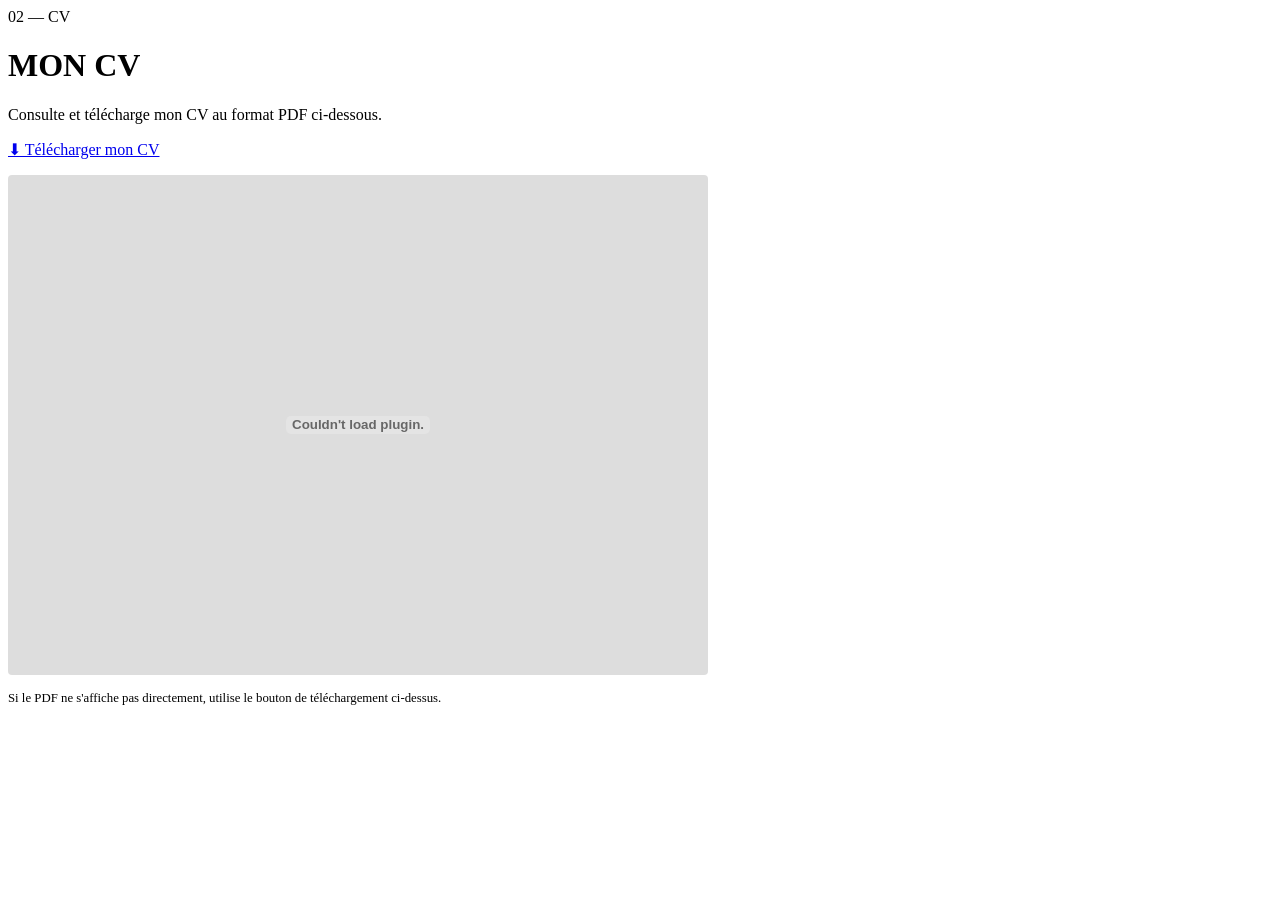
==== cv.html @ 014bd811 "Create cv.html" ====
<!DOCTYPE html>
<html lang="fr">
<head>
  <meta charset="UTF-8">
  <title>CV</title>
  <link rel="stylesheet" href="style.css">
  <style>
    .pdf-wrapper {
      width: 100%;
      max-width: 700px;
      height: 500px;
      border: 2px solid var(--noir);
      border-radius: 4px;
      overflow: hidden;
      margin-top: 16px;
      background: #ddd;
      display: flex;
      align-items: center;
      justify-content: center;
    }
    .pdf-wrapper embed {
      width: 100%;
      height: 100%;
    }
    .pdf-placeholder {
      text-align: center;
      color: var(--texte-light);
    }
    .pdf-placeholder .icon {
      font-size: 3rem;
      margin-bottom: 12px;
    }
    .pdf-placeholder p {
      font-size: 0.8rem;
      letter-spacing: 2px;
      text-transform: uppercase;
    }
  </style>
</head>
<body>

  <div class="page-tag">02 — CV</div>
  <h1>MON <span>CV</span></h1>
  <div class="divider"></div>

  <p>Consulte et télécharge mon CV au format PDF ci-dessous.</p>

  <a class="btn accent" href="cv.pdf" download>⬇ Télécharger mon CV</a>

  <div class="pdf-wrapper">
    <!-- Remplace "cv.pdf" par le nom exact de ton fichier PDF -->
    <embed src="cv.pdf" type="application/pdf" />
    <!-- Si le PDF ne s'affiche pas, ce message apparaîtra -->
  </div>

  <p style="margin-top: 16px; font-size: 0.8rem; color: var(--texte-light);">
    Si le PDF ne s'affiche pas directement, utilise le bouton de téléchargement ci-dessus.
  </p>

</body>
</html>
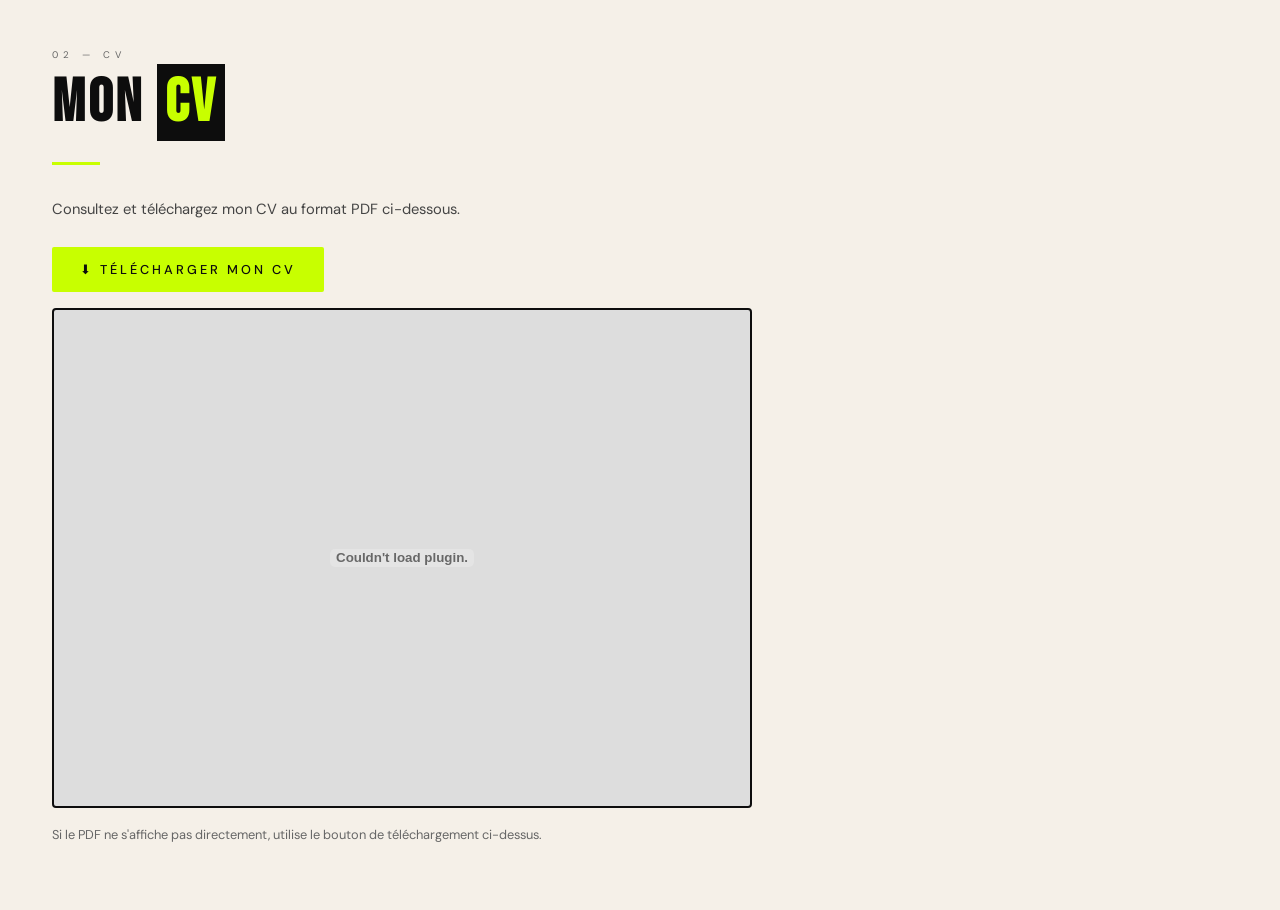
==== commit 5e3a05d0: "Update cv.html" ====
--- a/cv.html
+++ b/cv.html
@@ -43,7 +43,7 @@
   <h1>MON <span>CV</span></h1>
   <div class="divider"></div>
 
-  <p>Consulte et télécharge mon CV au format PDF ci-dessous.</p>
+  <p>Consultez et téléchargez mon CV au format PDF ci-dessous.</p>
 
   <a class="btn accent" href="cv.pdf" download>⬇ Télécharger mon CV</a>
 
--- a/style.css
+++ b/style.css
@@ -0,0 +1,149 @@
+@import url('https://fonts.googleapis.com/css2?family=Bebas+Neue&family=DM+Sans:ital,wght@0,300;0,400;0,500;1,300&display=swap');
+
+:root {
+  --noir: #0d0d0d;
+  --blanc: #f5f0e8;
+  --accent: #c8ff00;
+  --gris: #1a1a1a;
+  --gris2: #2a2a2a;
+  --texte: #333;
+  --texte-light: #666;
+}
+
+* { margin: 0; padding: 0; box-sizing: border-box; }
+
+body {
+  font-family: 'DM Sans', sans-serif;
+  background: var(--blanc);
+  color: var(--texte);
+  padding: 48px 52px;
+  min-height: 100vh;
+}
+
+.page-tag {
+  font-size: 0.6rem;
+  letter-spacing: 5px;
+  text-transform: uppercase;
+  color: var(--texte-light);
+  margin-bottom: 12px;
+}
+
+h1 {
+  font-family: 'Bebas Neue', sans-serif;
+  font-size: clamp(2.4rem, 5vw, 3.8rem);
+  letter-spacing: 3px;
+  line-height: 1;
+  margin-bottom: 28px;
+  color: var(--noir);
+}
+
+h1 span { color: var(--accent); background: var(--noir); padding: 2px 8px; }
+
+.divider {
+  height: 3px;
+  width: 48px;
+  background: var(--accent);
+  margin-bottom: 32px;
+}
+
+h2 {
+  font-family: 'Bebas Neue', sans-serif;
+  font-size: 1.4rem;
+  letter-spacing: 2px;
+  color: var(--noir);
+  margin-bottom: 10px;
+  margin-top: 32px;
+}
+
+p {
+  font-size: 0.92rem;
+  line-height: 1.75;
+  color: #444;
+  margin-bottom: 16px;
+  max-width: 640px;
+}
+
+.card {
+  background: var(--noir);
+  color: var(--blanc);
+  border-radius: 4px;
+  padding: 24px 28px;
+  margin-bottom: 16px;
+  max-width: 640px;
+  position: relative;
+  overflow: hidden;
+}
+
+.card::before {
+  content: '';
+  position: absolute;
+  top: 0; left: 0;
+  width: 4px; height: 100%;
+  background: var(--accent);
+}
+
+.card h3 {
+  font-family: 'Bebas Neue', sans-serif;
+  font-size: 1.1rem;
+  letter-spacing: 2px;
+  color: var(--accent);
+  margin-bottom: 6px;
+}
+
+.card p {
+  color: #aaa;
+  margin: 0;
+  font-size: 0.85rem;
+}
+
+.tag-list {
+  display: flex;
+  flex-wrap: wrap;
+  gap: 8px;
+  margin-bottom: 24px;
+  max-width: 640px;
+}
+
+.tag {
+  background: var(--noir);
+  color: var(--blanc);
+  padding: 6px 14px;
+  font-size: 0.75rem;
+  letter-spacing: 2px;
+  text-transform: uppercase;
+  border-radius: 2px;
+}
+
+.tag.accent {
+  background: var(--accent);
+  color: var(--noir);
+  font-weight: 500;
+}
+
+a.btn {
+  display: inline-flex;
+  align-items: center;
+  gap: 10px;
+  background: var(--noir);
+  color: var(--blanc);
+  text-decoration: none;
+  padding: 14px 28px;
+  font-size: 0.8rem;
+  letter-spacing: 3px;
+  text-transform: uppercase;
+  border-radius: 2px;
+  margin-top: 8px;
+  transition: background 0.2s;
+}
+
+a.btn:hover {
+  background: #333;
+}
+
+a.btn.accent {
+  background: var(--accent);
+  color: var(--noir);
+  font-weight: 500;
+}
+
+a.btn.accent:hover { background: #b0e000; }
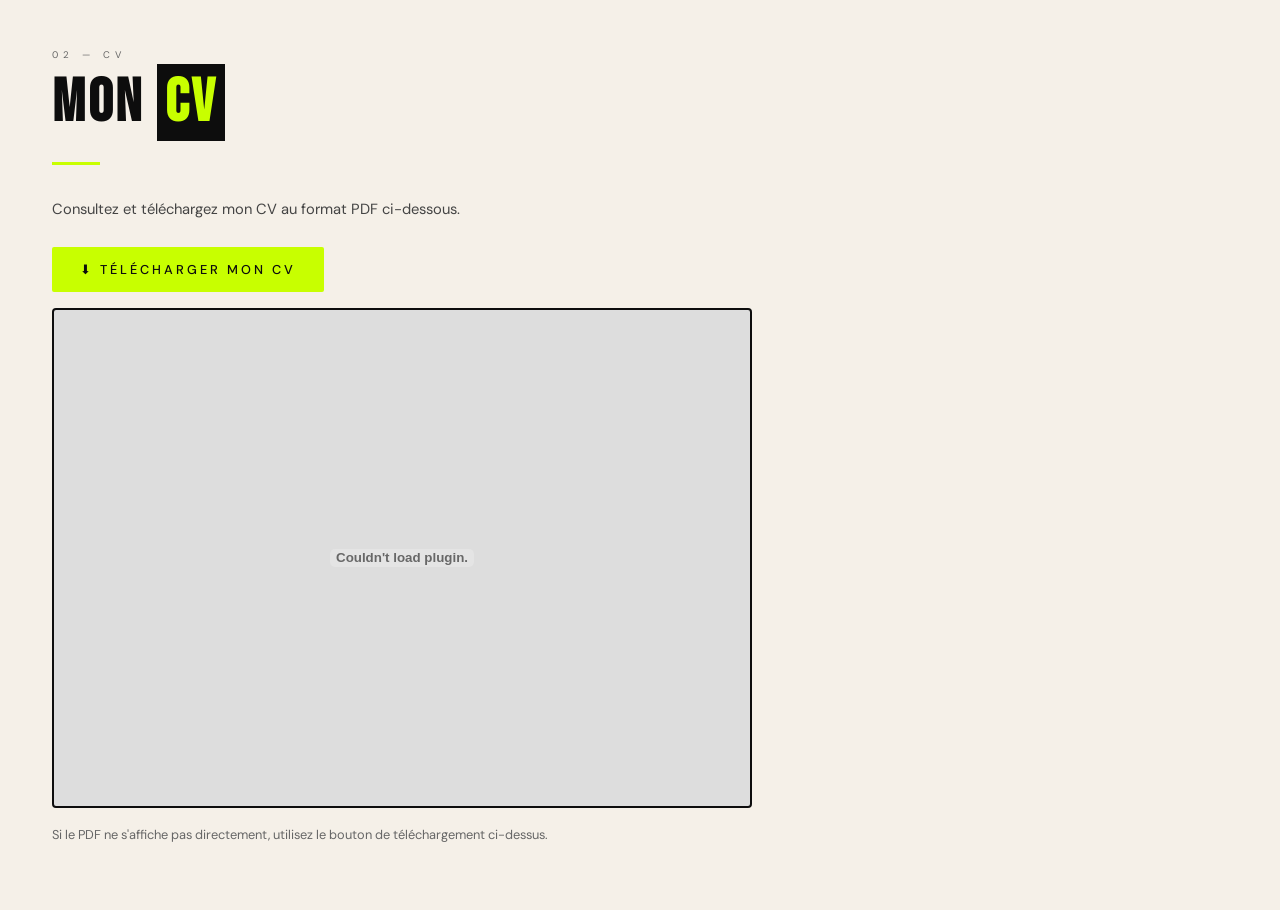
==== commit 55007e97: "Update cv.html" ====
--- a/cv.html
+++ b/cv.html
@@ -54,7 +54,7 @@
   </div>
 
   <p style="margin-top: 16px; font-size: 0.8rem; color: var(--texte-light);">
-    Si le PDF ne s'affiche pas directement, utilise le bouton de téléchargement ci-dessus.
+    Si le PDF ne s'affiche pas directement, utilisez le bouton de téléchargement ci-dessus.
   </p>
 
 </body>
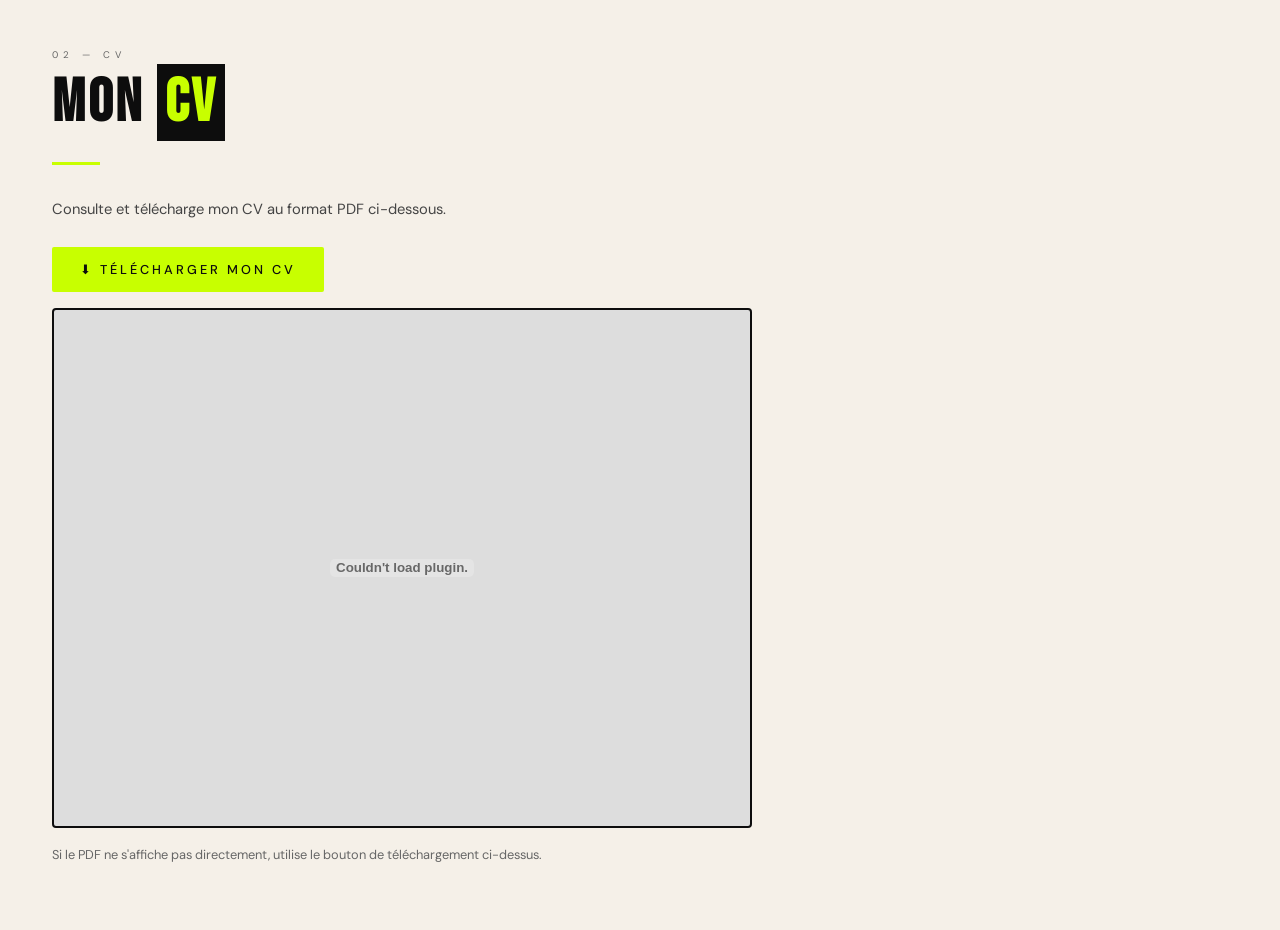
==== commit a35a80df: "Update cv.html" ====
--- a/cv.html
+++ b/cv.html
@@ -2,38 +2,22 @@
 <html lang="fr">
 <head>
   <meta charset="UTF-8">
-  <title>CV</title>
+  <title>CV — Victor Guillemot</title>
   <link rel="stylesheet" href="style.css">
   <style>
     .pdf-wrapper {
       width: 100%;
       max-width: 700px;
-      height: 500px;
+      height: 520px;
       border: 2px solid var(--noir);
       border-radius: 4px;
       overflow: hidden;
       margin-top: 16px;
       background: #ddd;
-      display: flex;
-      align-items: center;
-      justify-content: center;
     }
     .pdf-wrapper embed {
       width: 100%;
       height: 100%;
-    }
-    .pdf-placeholder {
-      text-align: center;
-      color: var(--texte-light);
-    }
-    .pdf-placeholder .icon {
-      font-size: 3rem;
-      margin-bottom: 12px;
-    }
-    .pdf-placeholder p {
-      font-size: 0.8rem;
-      letter-spacing: 2px;
-      text-transform: uppercase;
     }
   </style>
 </head>
@@ -43,18 +27,16 @@
   <h1>MON <span>CV</span></h1>
   <div class="divider"></div>
 
-  <p>Consultez et téléchargez mon CV au format PDF ci-dessous.</p>
+  <p>Consulte et télécharge mon CV au format PDF ci-dessous.</p>
 
-  <a class="btn accent" href="cv.pdf" download>⬇ Télécharger mon CV</a>
+  <a class="btn accent" href="CV.pdf" download>⬇ Télécharger mon CV</a>
 
   <div class="pdf-wrapper">
-    <!-- Remplace "cv.pdf" par le nom exact de ton fichier PDF -->
-    <embed src="cv.pdf" type="application/pdf" />
-    <!-- Si le PDF ne s'affiche pas, ce message apparaîtra -->
+    <embed src="CV.pdf" type="application/pdf" />
   </div>
 
   <p style="margin-top: 16px; font-size: 0.8rem; color: var(--texte-light);">
-    Si le PDF ne s'affiche pas directement, utilisez le bouton de téléchargement ci-dessus.
+    Si le PDF ne s'affiche pas directement, utilise le bouton de téléchargement ci-dessus.
   </p>
 
 </body>
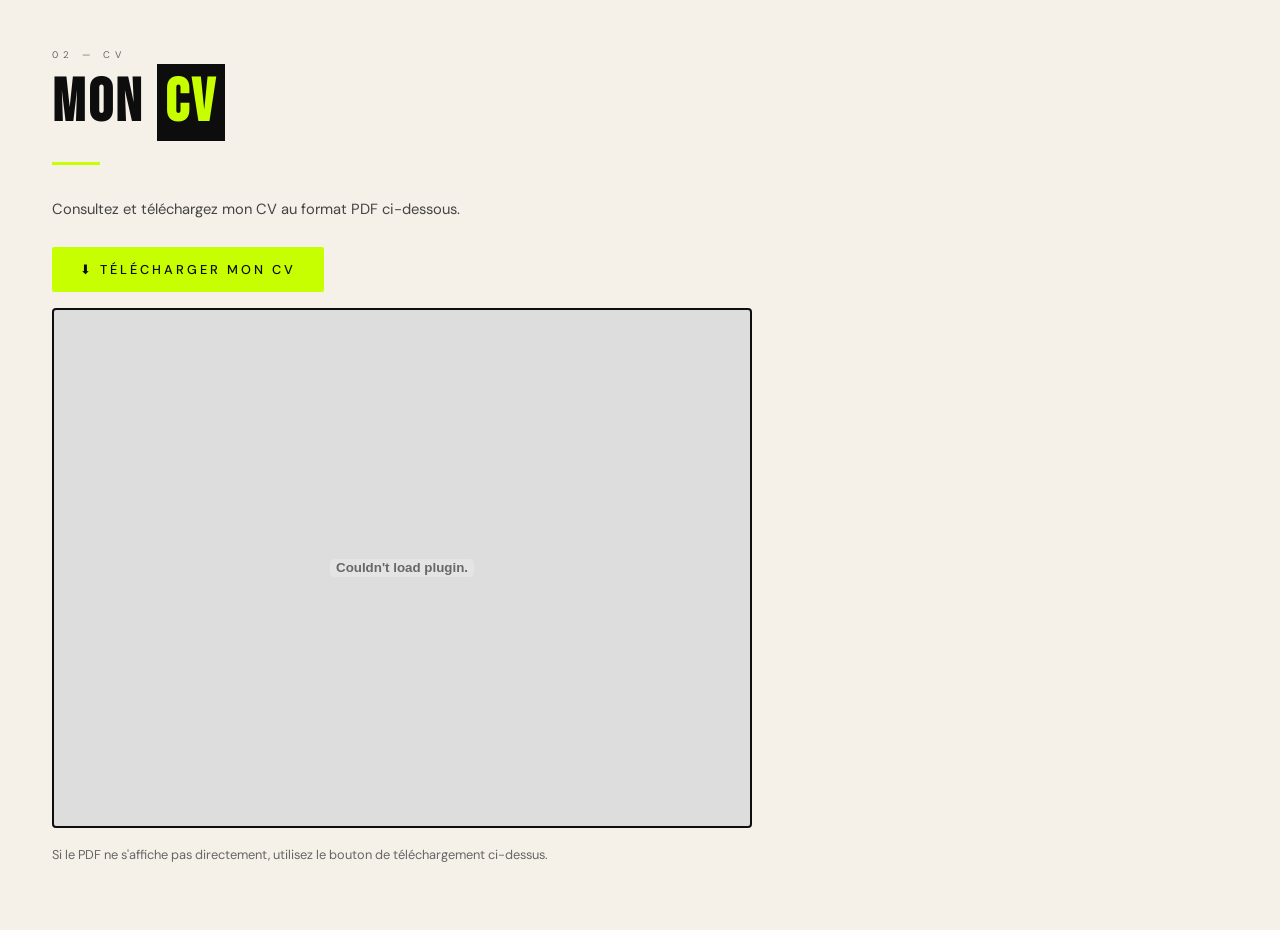
==== commit fc9ea4b0: "Update cv.html" ====
--- a/cv.html
+++ b/cv.html
@@ -27,7 +27,7 @@
   <h1>MON <span>CV</span></h1>
   <div class="divider"></div>
 
-  <p>Consulte et télécharge mon CV au format PDF ci-dessous.</p>
+  <p>Consultez et téléchargez mon CV au format PDF ci-dessous.</p>
 
   <a class="btn accent" href="CV.pdf" download>⬇ Télécharger mon CV</a>
 
@@ -36,7 +36,7 @@
   </div>
 
   <p style="margin-top: 16px; font-size: 0.8rem; color: var(--texte-light);">
-    Si le PDF ne s'affiche pas directement, utilise le bouton de téléchargement ci-dessus.
+    Si le PDF ne s'affiche pas directement, utilisez le bouton de téléchargement ci-dessus.
   </p>
 
 </body>
